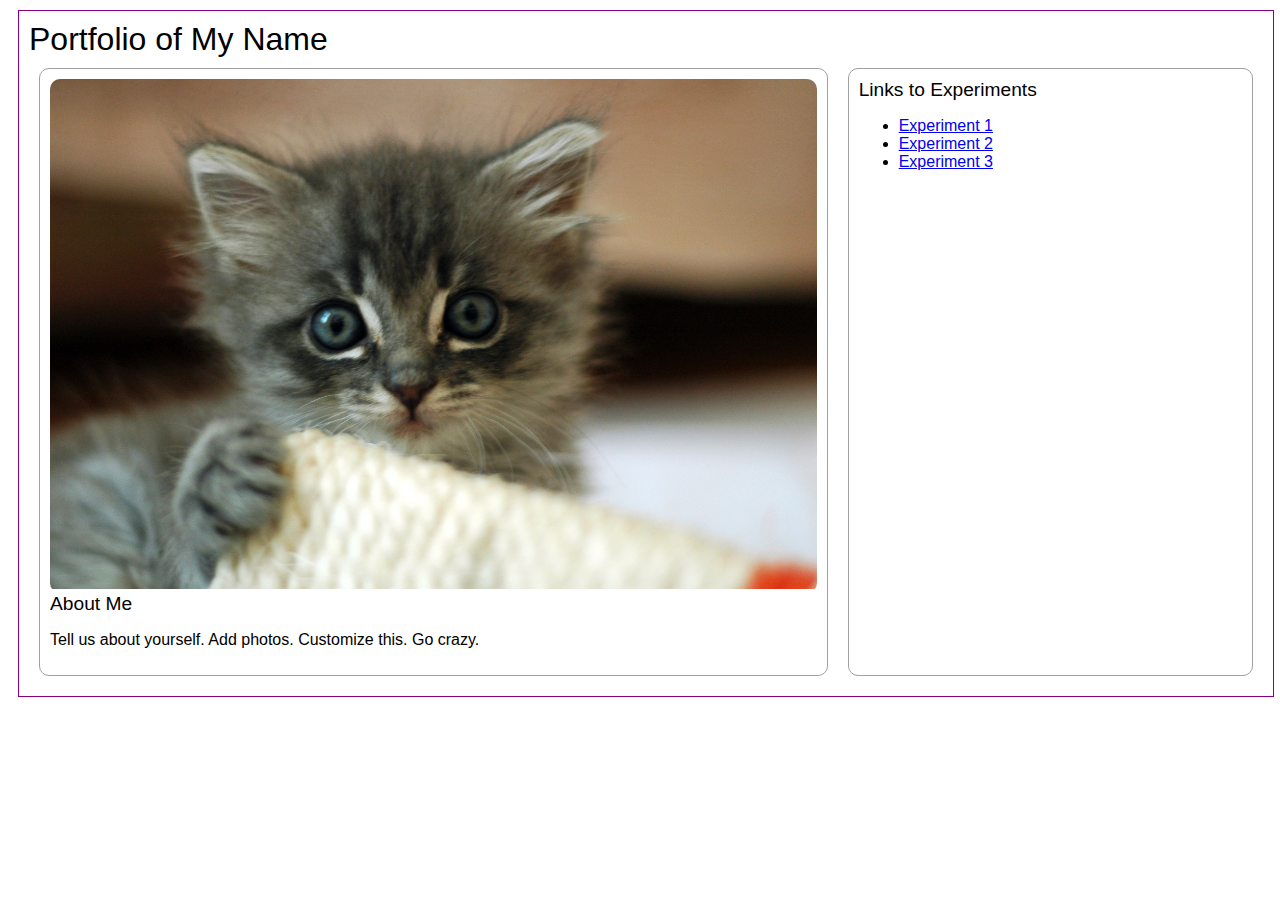
==== index.html @ fec2fa96 "Initial commit" ====
<!DOCTYPE html>
<html>
<head>
	<!-- This title is used for tabs and bookmarks -->
	<title>Portfolio of My Name</title>

	<!-- Use UTF character set, a good idea with any webpage -->
  <meta charset="UTF-8" />
	<!-- Set viewport so page remains consistently scaled w narrow devices -->
  <meta name="viewport" content="width=device-width, initial-scale=1.0" />
	<!-- Include a sitewide CSS file for consistent styling across the site -->
	<link rel="stylesheet" type="text/css" href="css/site.css">
	<!-- Experiment-specifc CSS file for any special styling of this particular page -->
	<link rel="stylesheet" type="text/css" href="css/homepage.css">
	<!-- Link to javascript file - DEFER waits until all elements are rendered -->
	<script type="text/javascript" src="./js/experiment.js"></script>
</head>
<body>
	<!-- Style this page by changing the CSS in ../css/site.css or css/experiment.css -->
	<main id="content">
        <h1>Portfolio of My Name</h1>
		<section class="two-column">
			<div class="minor-section">
					<!-- Note that all filenames use lowercase and no spaces -->
                    <div class="image-wrapper">
                        <img class="cat-photo" src="./img/cute-grey-kitten.jpg">
                    </div>
					<h2>About Me</h2>
					<p>Tell us about yourself. Add photos. Customize this. Go crazy.</p>
			</div>
            <div class="minor-section">
                <h2>Links to Experiments</h2>
                <ul>
                    <li><a href="./experiment1/index.html">Experiment 1</a></li>
                    <li><a href="./experiment2/index.html">Experiment 2</a></li>
                    <li><a href="./experiment3/index.html">Experiment 3</a></li>
                </ul>
            </div>

		</section>
		<nav id="links">
			<!-- Put links to experiments here. -->
		</nav>
	</main>
</body>
</html>
---- css/site.css ----
h1, h2 {
  margin: 0;
  padding: 0;
  /* font-size: 1.2em; */
  font-weight: lighter;
}

#content {
  width: calc(100% - 30px);
  margin: 10px;080;
  padding: 10px;
  border: solid 1px #808;
  font-family: sans-serif;
}

.minor-section {
  margin: 10px;
  padding: 10px;
  border: solid 1px #A0A0A0;
  border-radius: 10px;
}

.minor-section h2 {
  font-size: 1.2em;
}

/* Set the image to be responsive */
.image-wrapper img {
  max-width: 100%;
  height: auto;
}

/* Set the canvas element to be the full size of the container */
canvas {
  width: 100%;
  height: 100%;
}

.fullscreen-box {
  display: flex;
  justify-content: flex-end; /* Aligns the button to the right */
  margin-top: 0.25em;
}

.fullscreen-box button {
  font-size: 0.6em;
}

body.is-fullscreen #canvas-container {
  position: fixed; /* Use 'fixed' instead of 'absolute' to ensure it covers the entire screen */
  top: 0;
  left: 0; /* Add 'left: 0' to align it properly to the top-left corner */
  width: 100vw !important;
  height: 100vh !important;
  margin: 0; /* Remove any default margins */
  z-index: 1000; /* Ensure it's above other content */
}
---- css/homepage.css ----
.image-wrapper {
  width: 100%x;
  padding: 0;
  border-radius: 10px;
  overflow: hidden;
}

.two-column {
  display: flex;
  flex-direction: row;
}

.two-column>*:nth-child(1) {
  flex: 2;
}

.two-column>*:nth-child(2) {
  flex: 1;
}
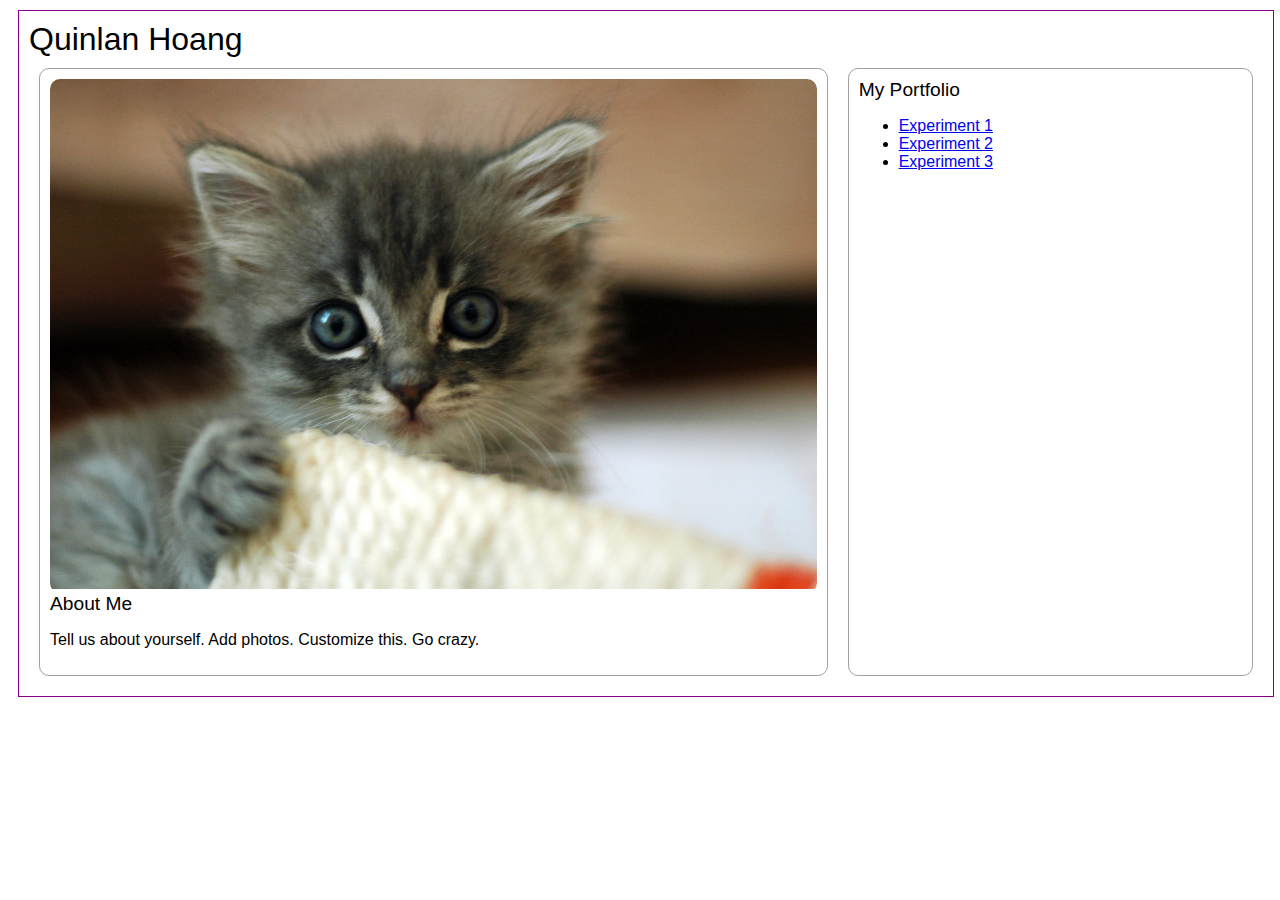
==== commit 9bc650ab: "oops" ====
--- a/index.html
+++ b/index.html
@@ -2,7 +2,7 @@
 <html>
 <head>
 	<!-- This title is used for tabs and bookmarks -->
-	<title>Portfolio of My Name</title>
+	<title>Quinlan Hoang</title>
 
 	<!-- Use UTF character set, a good idea with any webpage -->
   <meta charset="UTF-8" />
@@ -18,7 +18,7 @@
 <body>
 	<!-- Style this page by changing the CSS in ../css/site.css or css/experiment.css -->
 	<main id="content">
-        <h1>Portfolio of My Name</h1>
+        <h1>Quinlan Hoang</h1>
 		<section class="two-column">
 			<div class="minor-section">
 					<!-- Note that all filenames use lowercase and no spaces -->
@@ -29,7 +29,7 @@
 					<p>Tell us about yourself. Add photos. Customize this. Go crazy.</p>
 			</div>
             <div class="minor-section">
-                <h2>Links to Experiments</h2>
+                <h2>My Portfolio</h2>
                 <ul>
                     <li><a href="./experiment1/index.html">Experiment 1</a></li>
                     <li><a href="./experiment2/index.html">Experiment 2</a></li>
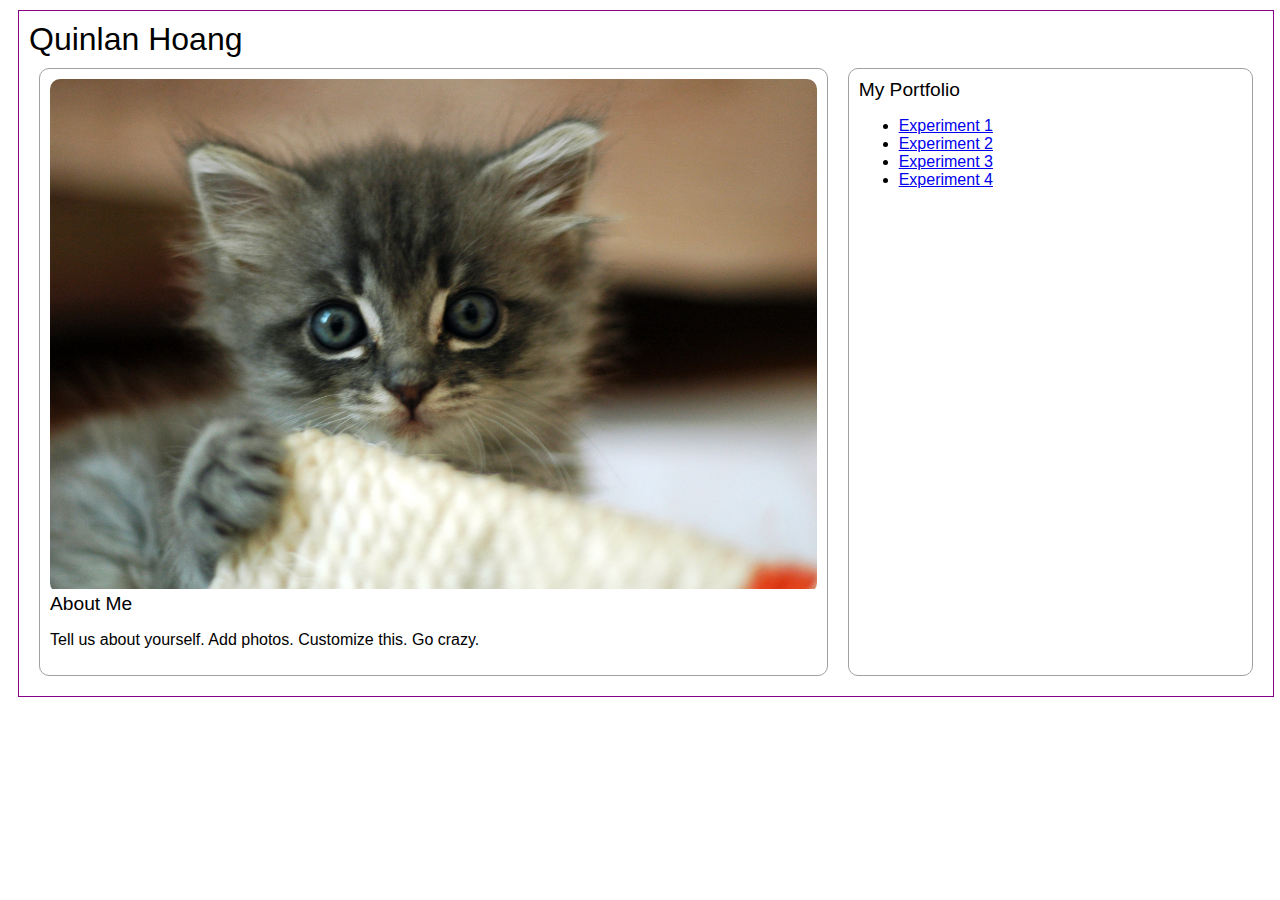
==== commit 1164e894: "exp 4" ====
--- a/index.html
+++ b/index.html
@@ -34,6 +34,7 @@
                     <li><a href="./experiment1/index.html">Experiment 1</a></li>
                     <li><a href="./experiment2/index.html">Experiment 2</a></li>
                     <li><a href="./experiment3/index.html">Experiment 3</a></li>
+					<li><a href="./experiment4/index.html">Experiment 4</a></li>
                 </ul>
             </div>
 
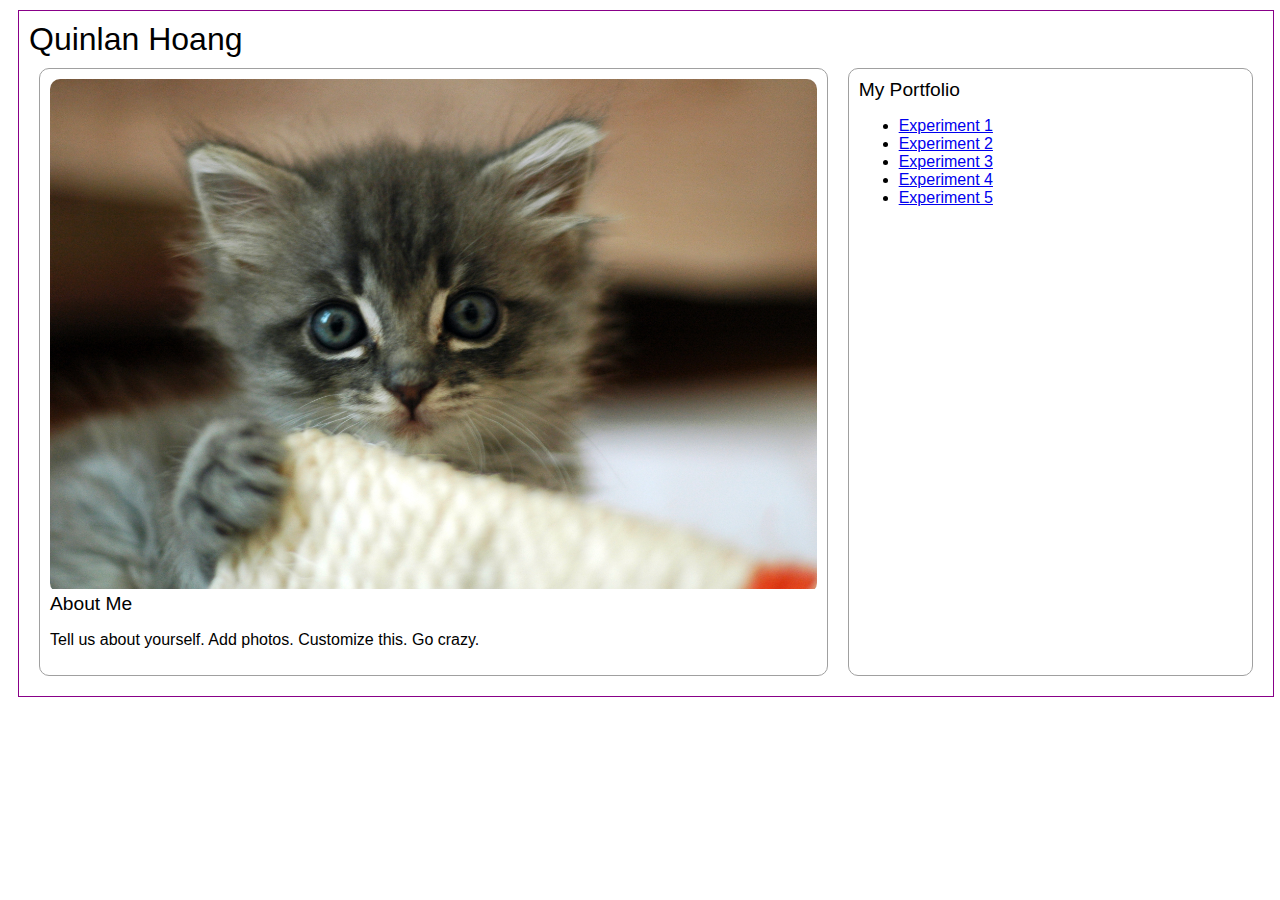
==== commit 6f4183d1: "exp 5" ====
--- a/index.html
+++ b/index.html
@@ -35,6 +35,7 @@
                     <li><a href="./experiment2/index.html">Experiment 2</a></li>
                     <li><a href="./experiment3/index.html">Experiment 3</a></li>
 					<li><a href="./experiment4/index.html">Experiment 4</a></li>
+					<li><a href="./experiment5/index.html">Experiment 5</a></li>
                 </ul>
             </div>
 
